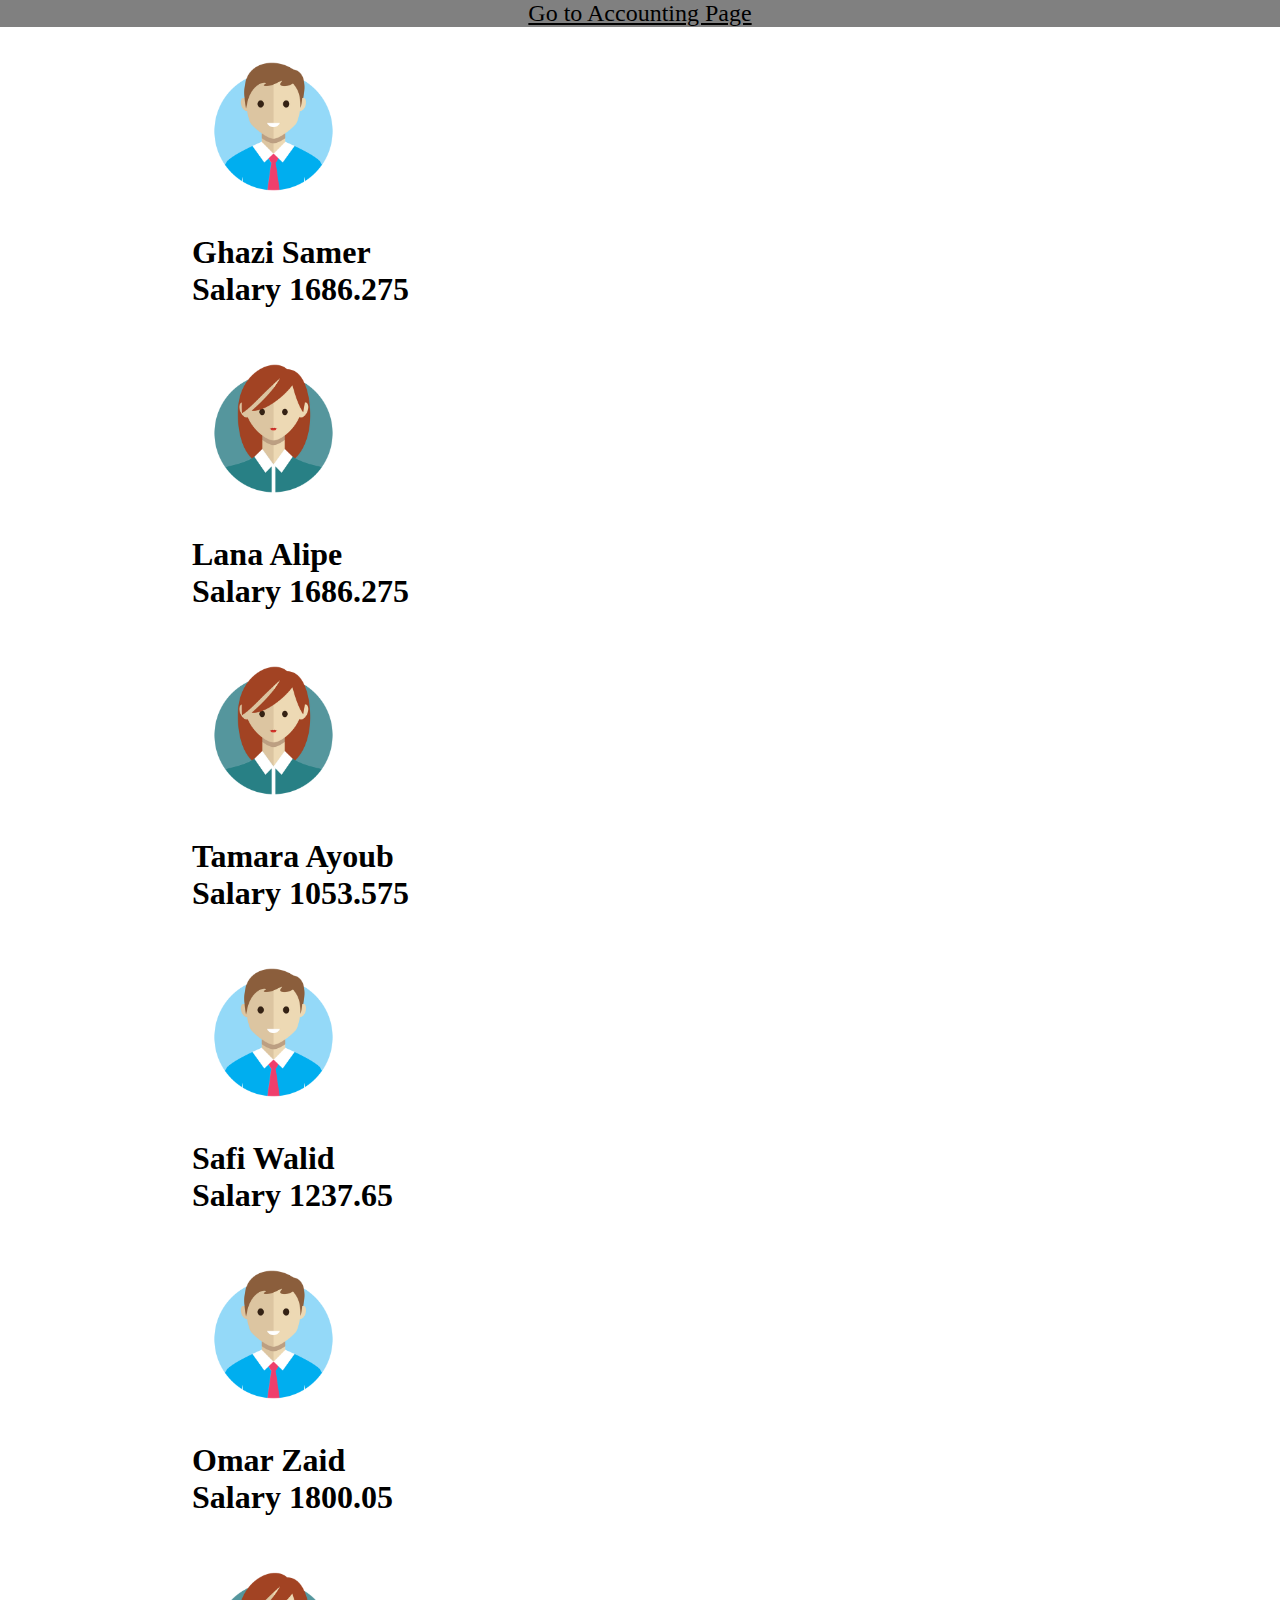
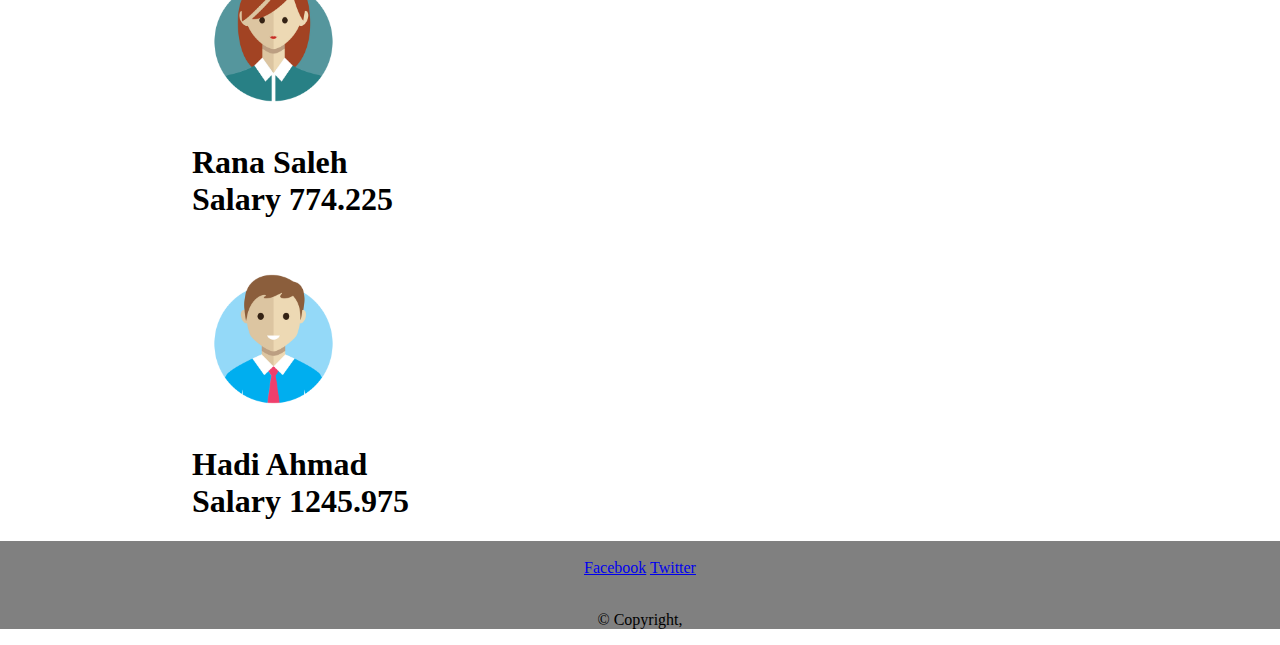
==== index.html @ 661feffb "Merge pull request #1 from tomcatoo/constructor" ====
<!DOCTYPE html>
<html lang="en">
<head>
    <meta charset="UTF-8">
    <meta http-equiv="X-UA-Compatible" content="IE=edge">
    <meta name="viewport" content="width=device-width, initial-scale=1.0">
    <title>Home</title>
    <link rel="stylesheet" href="./style/index.css">
    
</head>

<body>
    <header>
        <nav >
            <a href="accounting.html">Go to Accounting Page</a>
        </nav>
        
         
    </header>
    
    <main >
        <script src="./JS/app.js"></script>
        
    </main>
    <footer>
        <br>
        <div align="center"><a href="https://www.facebook.com/" >Facebook</a>
            <a href="https://twitter.com/" >Twitter</a></div>
        
        <br>
        <p align="center">&copy; Copyright,</p>

    </footer>
</body>

</html>
---- style/index.css ----
body{
    
    margin: auto;
}
header{
    background-color: gray;
    display:flex;
    align-items: center;
    justify-content: space-between
}
footer{
    background-color: gray;
    
}
nav{
    margin-left: auto;
    margin-right: auto; 
}
nav a {
    color: black;
    font-size: 150%;
}

main{
    margin-left: 15%;
}
.icon{
    width: 15%;
}
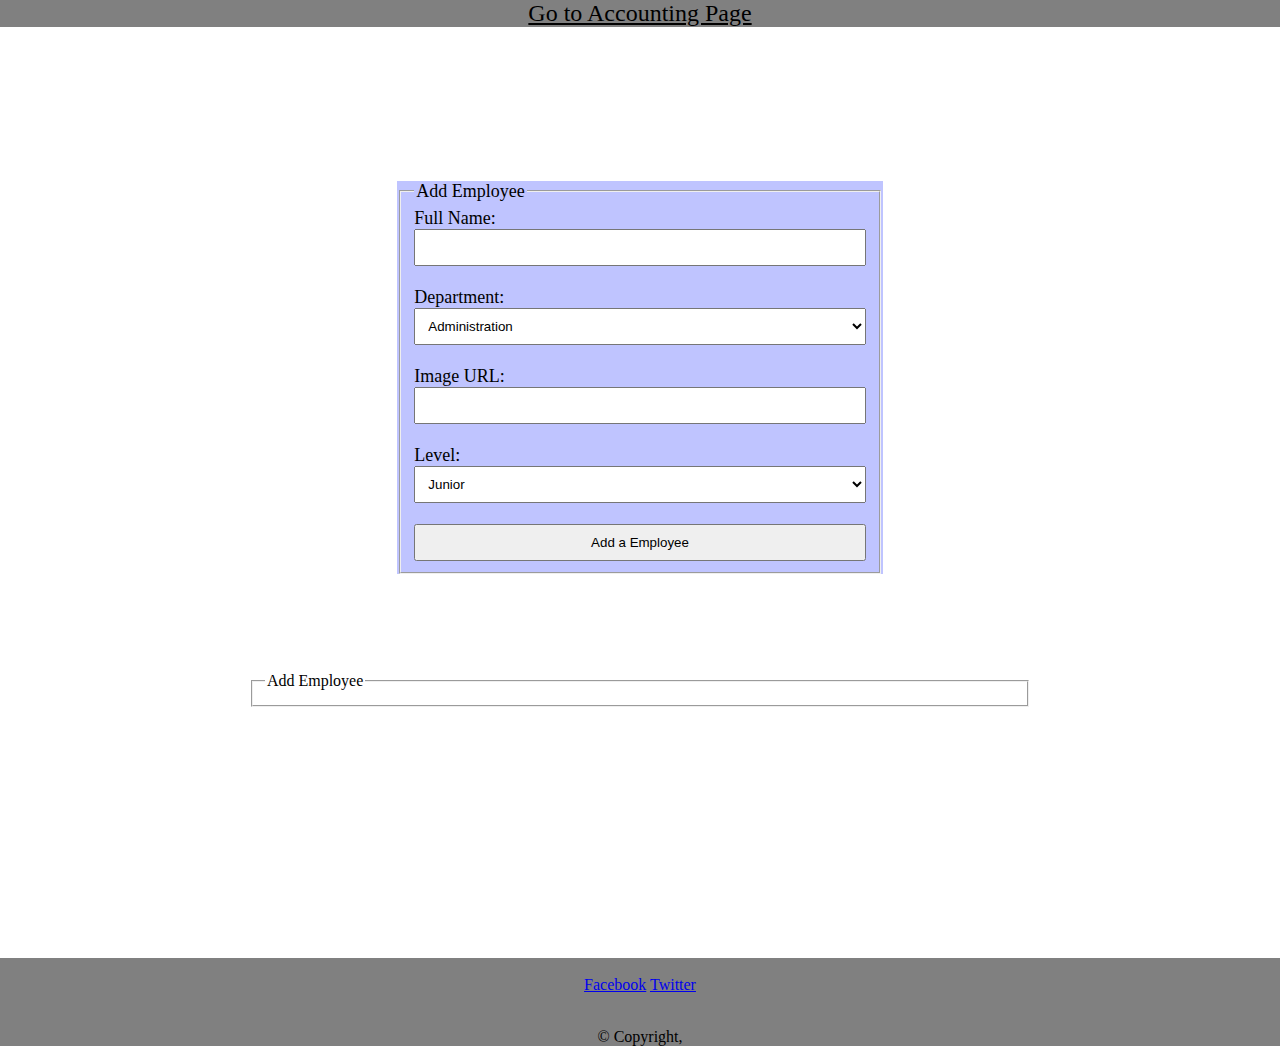
==== commit 41e1f490: "Merge pull request #2 from tomcatoo/events" ====
--- a/index.html
+++ b/index.html
@@ -19,18 +19,52 @@
     </header>
     
     <main >
-        <script src="./JS/app.js"></script>
+        <form id="dataForm">
+            <fieldset>
+                <legend>Add Employee</legend>
+                        <label for="name" id="nameLabel">Full Name: </label>
+                        <input type="text" name="name" id="name" > 
+                        <br>
+                        <label for="department">Department:</label>
+                        <select name="department" id="department">
+                            <option value="Administration">Administration</option>
+                            <option value="Marketing">Marketing</option>
+                            <option value="Development">Development</option>
+                            <option value="Finance">Finance</option>
+                        </select>
+                     <br>     
+                        <label for="image">Image URL:</label>
+                        <input type="text" name="image" id="image">
+                        <br>
+                        <label for="level">Level:</label>
+                        <select name="level" id="Level">
+                            <option value="Junior">Junior</option>
+                            <option value="Mid-Senior">Mid-Senior</option>
+                            <option value="Senior">Senior</option>
+                         </select>
+                    
+                    <br>
+                
+                <input type="submit" name="submit" id="submit" value="Add a Employee">
+            </fieldset>
+        </form>
+        <fieldset id="showEmployee">
+            <legend>Add Employee</legend>
+
+        </fieldset>
+        
         
     </main>
+
     <footer>
         <br>
         <div align="center"><a href="https://www.facebook.com/" >Facebook</a>
             <a href="https://twitter.com/" >Twitter</a></div>
-        
-        <br>
+            <br>
         <p align="center">&copy; Copyright,</p>
 
     </footer>
+    <script src="./JS/app.js"></script>
 </body>
 
 </html>--- a/style/index.css
+++ b/style/index.css
@@ -22,8 +22,78 @@
 }
 
 main{
-    margin-left: 15%;
+    display:flex;
+    flex-direction: column; 
+    margin: 12%;
+    
 }
+    
+
 .icon{
-    width: 15%;
+    width: 240px;
 }
+form{
+    /* align-items: center;
+    flex-direction: column; */
+    width: 50%;
+    font-size: large;
+    margin: 0% 25%;
+    background-color: rgb(191, 196, 255);
+    
+    
+}
+form fieldset{
+    display:flex;
+    flex-direction:column;
+}
+
+input, select{
+    
+  padding: 2% 2%;
+}
+select option{
+    /* font-size: 130%; */
+}
+
+input[type=submit]{
+    
+}
+
+#showEmployee{
+    
+    display: flex;
+    align-items: center;
+    flex-wrap: wrap;
+    margin: 10%;
+
+}
+.EM  {
+    display:flex;
+    align-items: center;
+    flex-direction:column;
+    background-color: greenyellow;
+    margin: 40px;
+    border-style:dashed;
+    width: 250px;
+    padding: 0px;
+    text-align: center;
+    font-size: 15px;
+    line-height: 20px;
+
+    
+    
+    
+}
+
+/* display: flex;
+    justify-content: center;
+    align-items: center;
+    flex-direction: column;
+    margin: 2em 0;
+    padding: 1em 2em;
+    border: solid 1px #222E38;
+    border-radius: 6px;
+    width: 100%;
+    color: #222E38;
+    font-size: 18px;
+    text-transform: uppercase; */